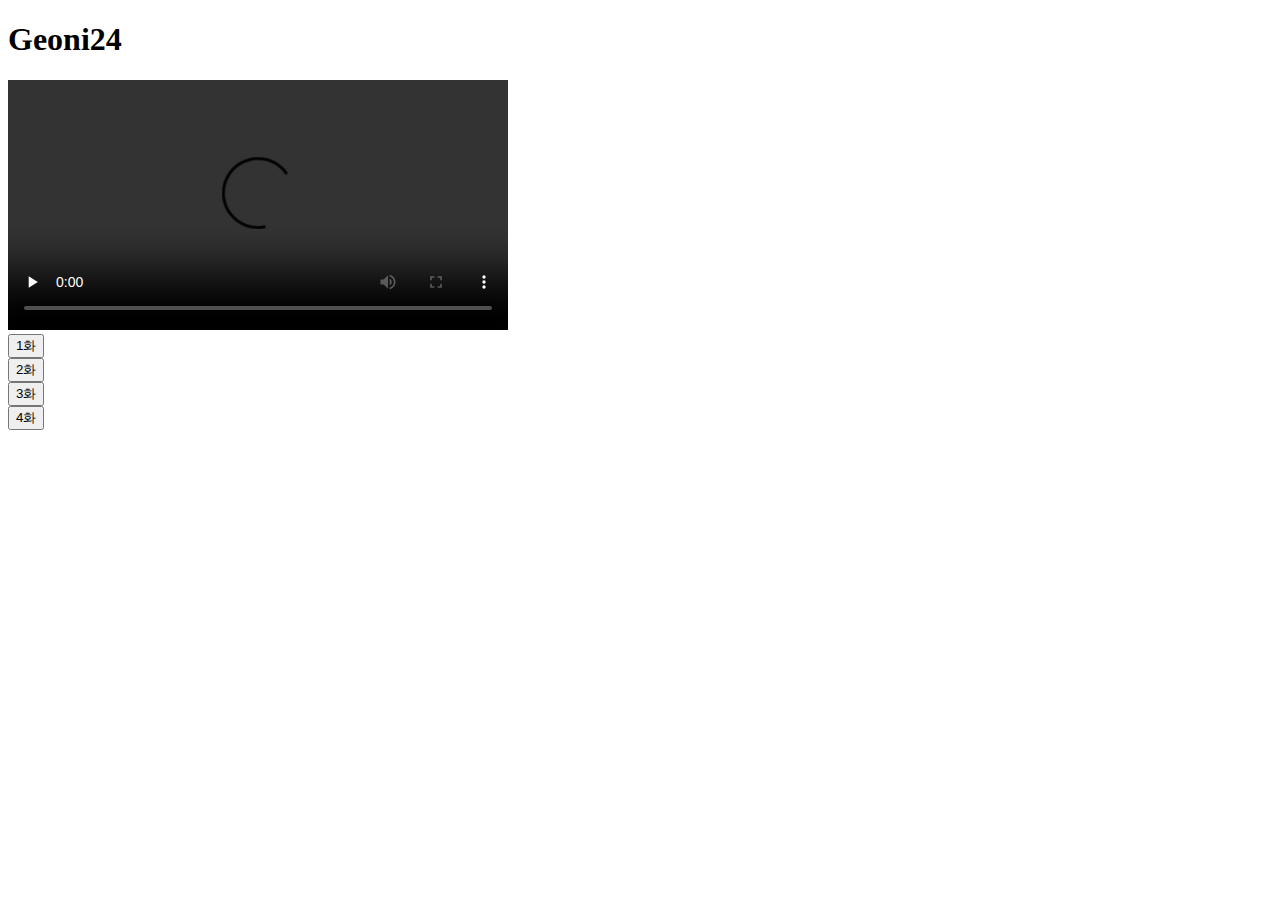
==== home/Clannad.html @ 2ef3c79f "[modify]modify video api" ====
<!DOCTYPE html>
<html lang="ko"><head><meta http-equiv="Content-Type" content="text/html; charset=UTF-8">
  
  <title>geoni24</title>
  <script src="./script.js">
  </script>
   <link href="./style.css" rel="stylesheet" type="text/css">
</head>
<body>
  <h1>Geoni24</h1>
  <div>
    <video id="video" controls="" preload="none" width="500" height="250">
      <source id="mp4" src="media/Clannad/1/01.mp4" type="video/mp4">
      <p>Your user agent does not support the HTML5 Video element.</p>
    </video><br>
    <div id="buttons">
      <button onclick="switchVideo(0);">1화</button><br>
      <button onclick="switchVideo(1);">2화</button><br>
      <button onclick="switchVideo(2);">3화</button><br>
      <button onclick="switchVideo(3);">4화</button><br>
    </div>
</body>
</html>
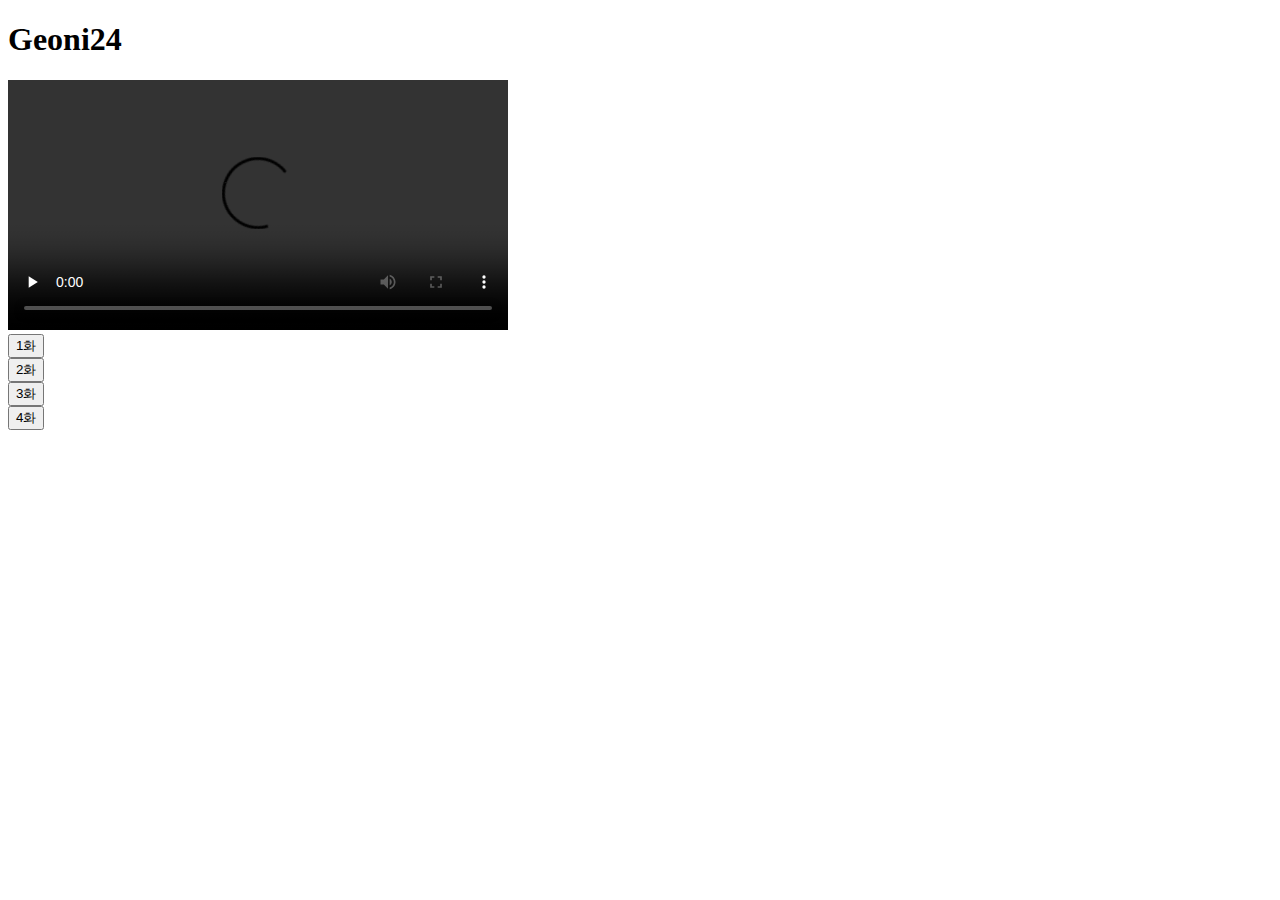
==== commit baf2fdb5: "[modify] add other type video change func" ====
--- a/home/Clannad.html
+++ b/home/Clannad.html
@@ -2,7 +2,7 @@
 <html lang="ko"><head><meta http-equiv="Content-Type" content="text/html; charset=UTF-8">
   
   <title>geoni24</title>
-  <script src="./script.js">
+  <script src="./switch.js">
   </script>
    <link href="./style.css" rel="stylesheet" type="text/css">
 </head>
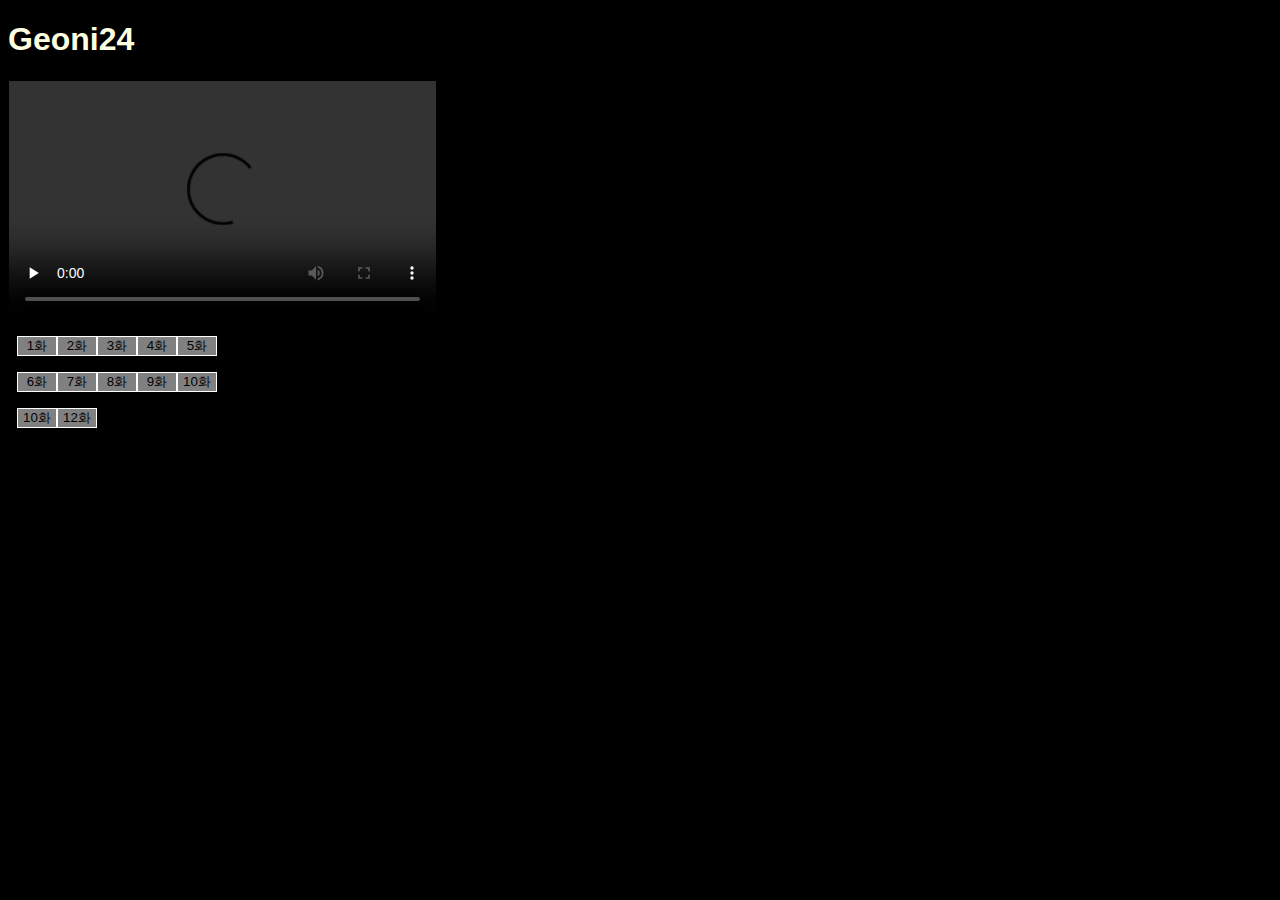
==== commit ac38d107: "[modify] modify files" ====
--- a/home/Clannad.html
+++ b/home/Clannad.html
@@ -2,7 +2,7 @@
 <html lang="ko"><head><meta http-equiv="Content-Type" content="text/html; charset=UTF-8">
   
   <title>geoni24</title>
-  <script src="./switch.js">
+  <script src="./clannad.js">
   </script>
    <link href="./style.css" rel="stylesheet" type="text/css">
 </head>
@@ -10,14 +10,23 @@
   <h1>Geoni24</h1>
   <div>
     <video id="video" controls="" preload="none" width="500" height="250">
-      <source id="mp4" src="media/Clannad/1/01.mp4" type="video/mp4">
+      <source id="mp4" src="media/clannad/1/01.mp4" type="video/mp4">
       <p>Your user agent does not support the HTML5 Video element.</p>
-    </video><br>
-    <div id="buttons">
-      <button onclick="switchVideo(0);">1화</button><br>
-      <button onclick="switchVideo(1);">2화</button><br>
-      <button onclick="switchVideo(2);">3화</button><br>
-      <button onclick="switchVideo(3);">4화</button><br>
-    </div>
+    </video>
+  </div><br><br>
+  <div id="buttons">
+    <button onclick="changeVid(0);">1화</button>
+    <button onclick="changeVid(1);">2화</button>
+    <button onclick="changeVid(2);">3화</button>
+    <button onclick="changeVid(3);">4화</button>
+    <button onclick="changeVid(0);">5화</button><br><br>
+    <button onclick="changeVid(1);">6화</button>
+    <button onclick="changeVid(2);">7화</button>
+    <button onclick="changeVid(3);">8화</button>
+    <button onclick="changeVid(0);">9화</button>
+    <button onclick="changeVid(1);">10화</button><br><br>
+    <button onclick="changeVid(2);">10화</button>
+    <button onclick="changeVid(3);">12화</button>
+  </div>
 </body>
 </html>--- a/home/style.css
+++ b/home/style.css
@@ -0,0 +1,23 @@
+body {  background-color: black; color: #ffffe0; font-family: Arial, sans-serif; }
+video {
+  border: 1px solid black;
+  padding: 0; margin: 0;
+  width: 427px;
+  height: 240px;
+  background-color: black;
+  margin: auto;
+  float: left;
+}
+button {
+  border: 1px solid white;
+  padding: 0; margin: 0;
+  width: 40px;
+  height: 20px;
+  top: 220px;
+  left: -420px;
+  position: relative;
+  background-color: gray;
+  margin: auto;
+  float: left;
+}
+
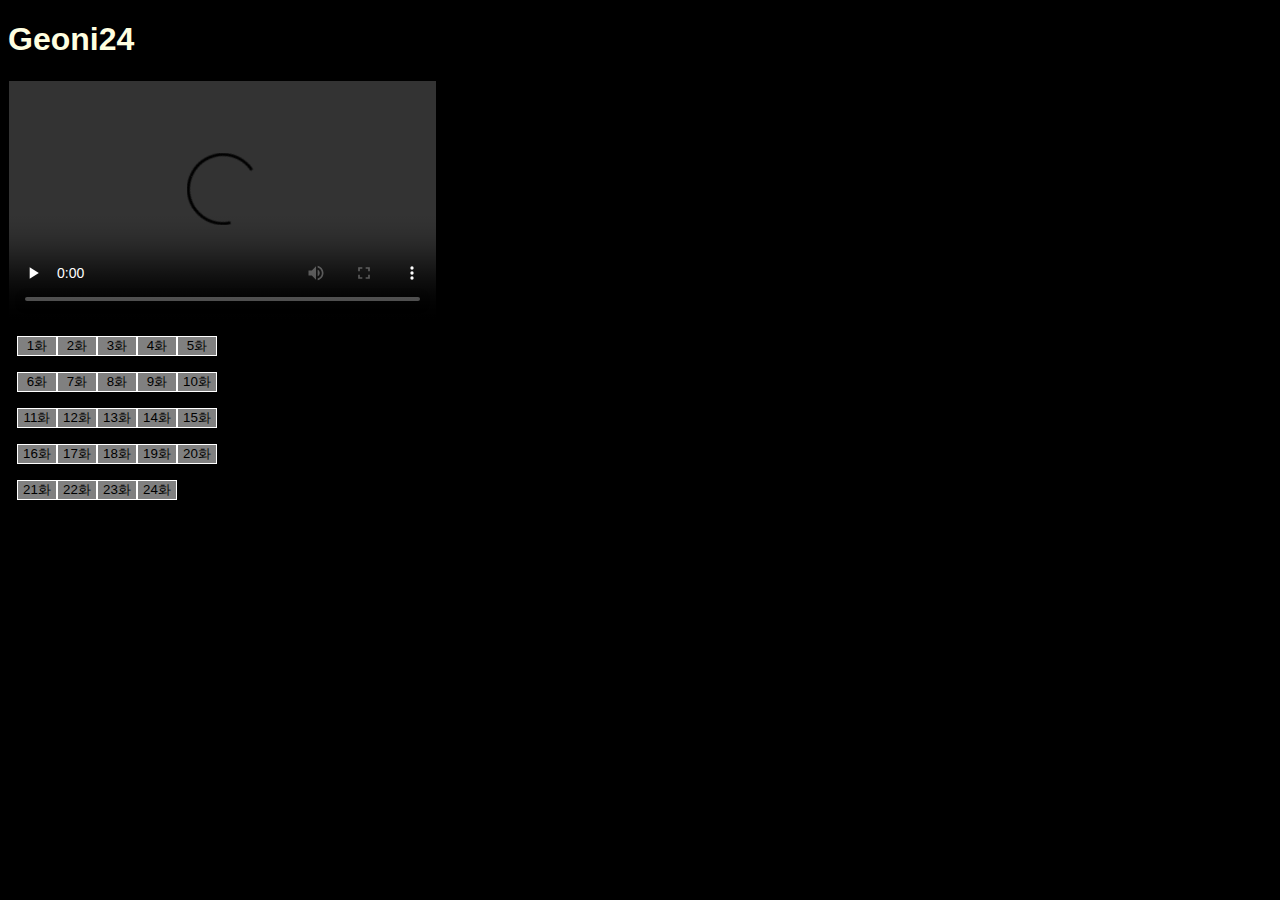
==== commit 522c5a9d: "[modify]remove button" ====
--- a/home/Clannad.html
+++ b/home/Clannad.html
@@ -25,8 +25,21 @@
     <button onclick="changeVid(3);">8화</button>
     <button onclick="changeVid(0);">9화</button>
     <button onclick="changeVid(1);">10화</button><br><br>
-    <button onclick="changeVid(2);">10화</button>
+    <button onclick="changeVid(2);">11화</button>
     <button onclick="changeVid(3);">12화</button>
+    <button onclick="changeVid(2);">13화</button>
+    <button onclick="changeVid(2);">14화</button>
+    <button onclick="changeVid(2);">15화</button><br><br>
+    <button onclick="changeVid(2);">16화</button>
+    <button onclick="changeVid(3);">17화</button>
+    <button onclick="changeVid(2);">18화</button>
+    <button onclick="changeVid(2);">19화</button>
+    <button onclick="changeVid(2);">20화</button><br><br>
+    <button onclick="changeVid(2);">21화</button>
+    <button onclick="changeVid(2);">22화</button>
+    <button onclick="changeVid(2);">23화</button>
+    <button onclick="changeVid(2);">24화</button>
+    
   </div>
 </body>
 </html>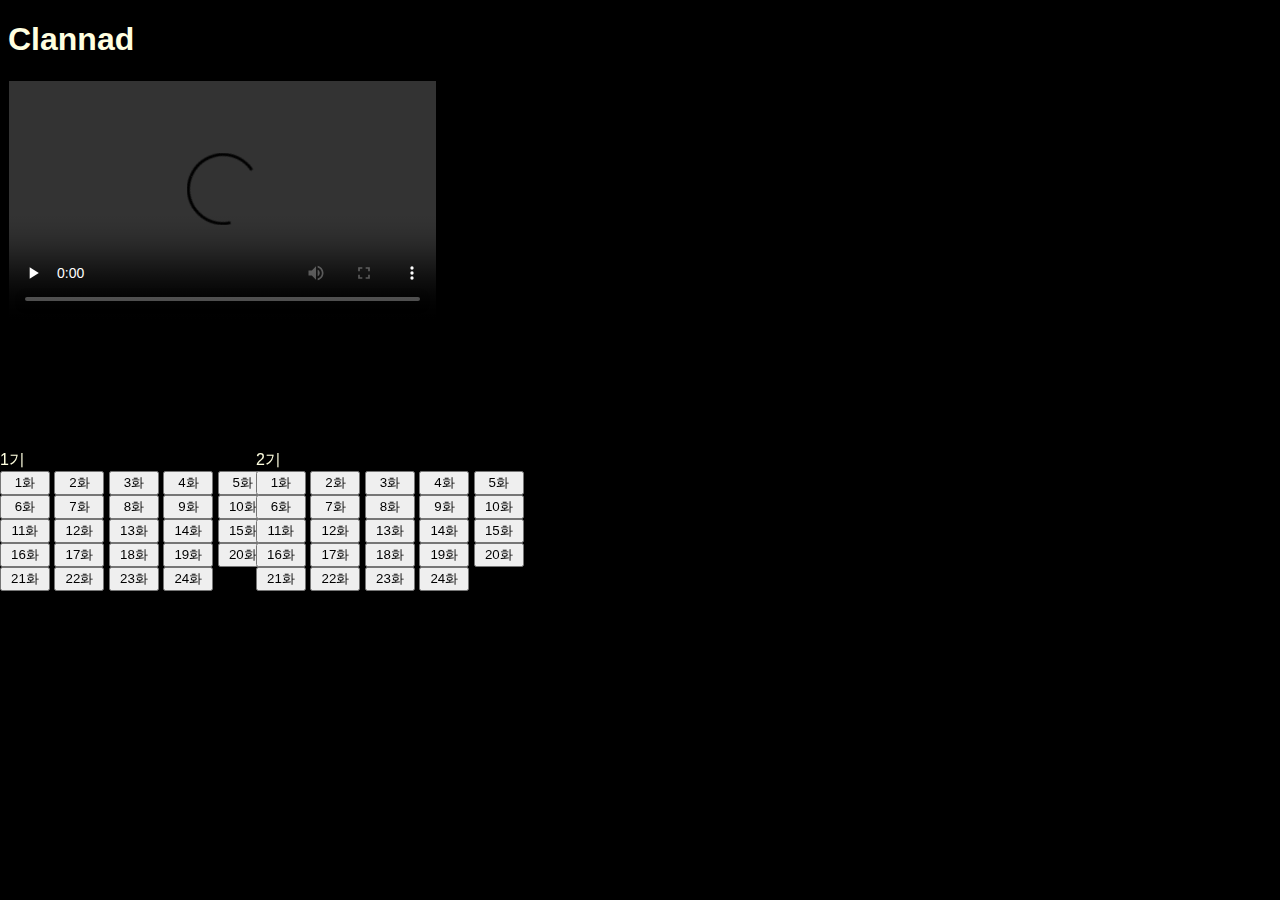
==== commit cce5460c: "[modify] modify button" ====
--- a/home/Clannad.html
+++ b/home/Clannad.html
@@ -7,39 +7,72 @@
    <link href="./style.css" rel="stylesheet" type="text/css">
 </head>
 <body>
-  <h1>Geoni24</h1>
+  <h1>Clannad
+  </h1>
   <div>
     <video id="video" controls="" preload="none" width="500" height="250">
       <source id="mp4" src="media/clannad/1/01.mp4" type="video/mp4">
       <p>Your user agent does not support the HTML5 Video element.</p>
     </video>
-  </div><br><br>
-  <div id="buttons">
-    <button onclick="changeVid(0);">1화</button>
-    <button onclick="changeVid(1);">2화</button>
-    <button onclick="changeVid(2);">3화</button>
-    <button onclick="changeVid(3);">4화</button>
-    <button onclick="changeVid(0);">5화</button><br><br>
-    <button onclick="changeVid(1);">6화</button>
-    <button onclick="changeVid(2);">7화</button>
-    <button onclick="changeVid(3);">8화</button>
-    <button onclick="changeVid(0);">9화</button>
-    <button onclick="changeVid(1);">10화</button><br><br>
-    <button onclick="changeVid(2);">11화</button>
-    <button onclick="changeVid(3);">12화</button>
-    <button onclick="changeVid(2);">13화</button>
-    <button onclick="changeVid(2);">14화</button>
-    <button onclick="changeVid(2);">15화</button><br><br>
-    <button onclick="changeVid(2);">16화</button>
-    <button onclick="changeVid(3);">17화</button>
-    <button onclick="changeVid(2);">18화</button>
-    <button onclick="changeVid(2);">19화</button>
-    <button onclick="changeVid(2);">20화</button><br><br>
-    <button onclick="changeVid(2);">21화</button>
-    <button onclick="changeVid(2);">22화</button>
-    <button onclick="changeVid(2);">23화</button>
-    <button onclick="changeVid(2);">24화</button>
-    
+    <br><br>
   </div>
+
+<div class="btn-1">
+  1기<br>
+  <button onclick="changeVid(0,0);">1화</button> 
+  <button onclick="changeVid(0,1);">2화</button>
+  <button onclick="changeVid(0,2);">3화</button>
+  <button onclick="changeVid(0,3);">4화</button>
+  <button onclick="changeVid(0,4);">5화</button><br>
+  <button onclick="changeVid(0,5);">6화</button>
+  <button onclick="changeVid(0,6);">7화</button> 
+  <button onclick="changeVid(0,7);">8화</button>
+  <button onclick="changeVid(0,8);">9화</button>
+  <button onclick="changeVid(0,9);">10화</button><br>
+  <button onclick="changeVid(0,10);">11화</button>
+  <button onclick="changeVid(0,11);">12화</button>
+  <button onclick="changeVid(0,12);">13화</button>
+  <button onclick="changeVid(0,13);">14화</button>
+  <button onclick="changeVid(0,14);">15화</button><br>
+  <button onclick="changeVid(0,15);">16화</button>
+  <button onclick="changeVid(0,16);">17화</button> 
+  <button onclick="changeVid(0,17);">18화</button> 
+  <button onclick="changeVid(0,18);">19화</button> 
+  <button onclick="changeVid(0,19);">20화</button><br>
+  <button onclick="changeVid(0,20);">21화</button> 
+  <button onclick="changeVid(0,21);">22화</button> 
+  <button onclick="changeVid(0,22);">23화</button> 
+  <button onclick="changeVid(0,23);">24화</button> 
+</div><br>
+
+<div class="btn-2">
+  2기<br>
+  <button onclick="changeVid(1,0);">1화</button> 
+  <button onclick="changeVid(1,1);">2화</button>
+  <button onclick="changeVid(1,2);">3화</button>
+  <button onclick="changeVid(1,3);">4화</button>
+  <button onclick="changeVid(1,4);">5화</button><br>
+  <button onclick="changeVid(1,5);">6화</button>
+  <button onclick="changeVid(1,6);">7화</button> 
+  <button onclick="changeVid(1,7);">8화</button>
+  <button onclick="changeVid(1,8);">9화</button>
+  <button onclick="changeVid(1,9);">10화</button><br>
+  <button onclick="changeVid(1,10);">11화</button>
+  <button onclick="changeVid(1,11);">12화</button>
+  <button onclick="changeVid(1,12);">13화</button>
+  <button onclick="changeVid(1,13);">14화</button>
+  <button onclick="changeVid(1,14);">15화</button><br>
+  <button onclick="changeVid(1,15);">16화</button>
+  <button onclick="changeVid(1,16);">17화</button> 
+  <button onclick="changeVid(1,17);">18화</button> 
+  <button onclick="changeVid(1,18);">19화</button> 
+  <button onclick="changeVid(1,19);">20화</button><br>
+  <button onclick="changeVid(1,20);">21화</button> 
+  <button onclick="changeVid(1,21);">22화</button> 
+  <button onclick="changeVid(1,22);">23화</button> 
+  <button onclick="changeVid(1,23);">24화</button> 
+</div><br>
+  
+
 </body>
 </html>--- a/home/style.css
+++ b/home/style.css
@@ -8,16 +8,20 @@
   margin: auto;
   float: left;
 }
-button {
-  border: 1px solid white;
-  padding: 0; margin: 0;
-  width: 40px;
-  height: 20px;
-  top: 220px;
-  left: -420px;
-  position: relative;
-  background-color: gray;
-  margin: auto;
-  float: left;
+
+.btn-1{
+  position: fixed;
+    top: 50%;
+    left: 0;
 }
 
+.btn-2{
+  position: fixed;
+    top: 50%;
+    left: 20%;
+}
+
+button{
+  
+  width: 50px;
+}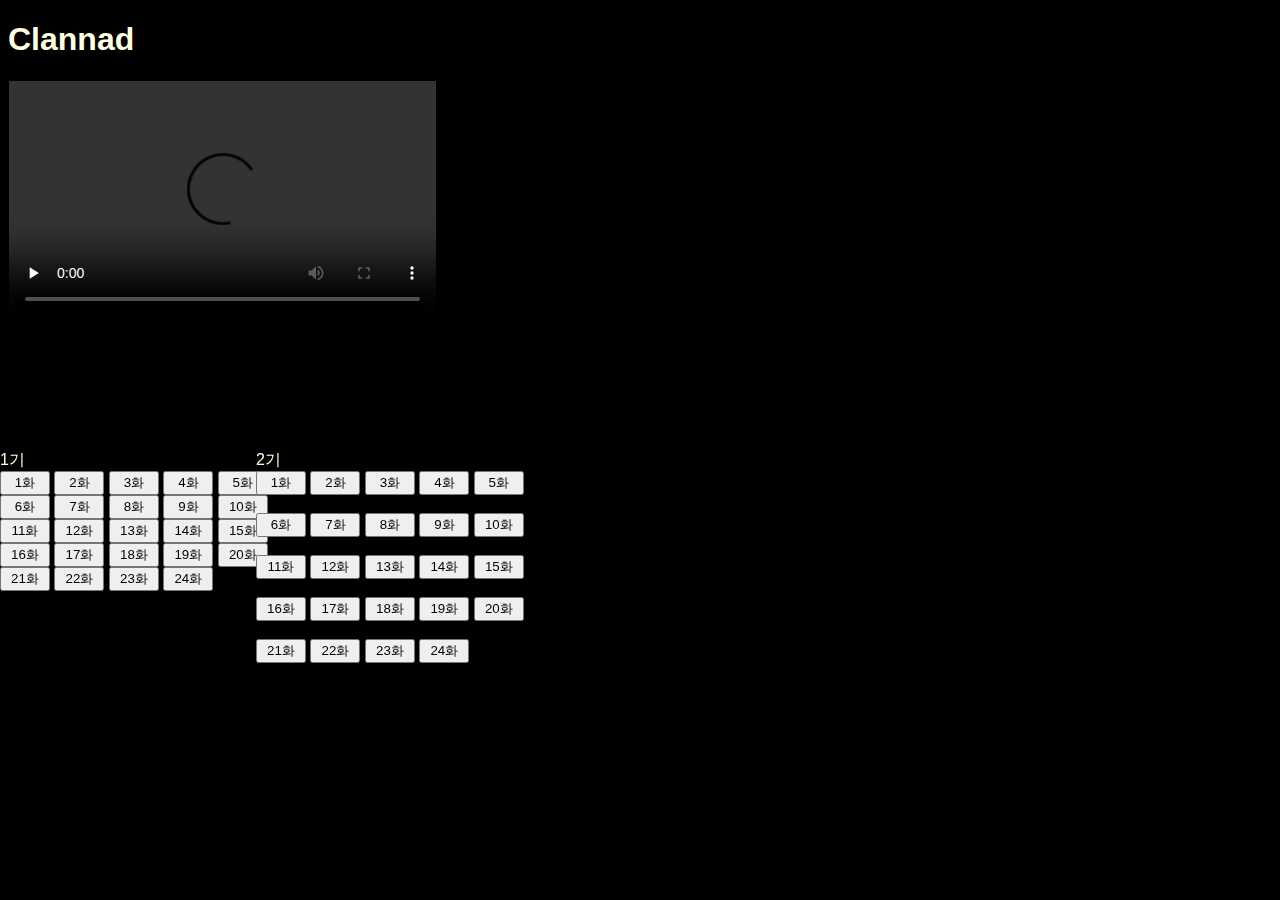
==== commit af738187: "[modify] modify button" ====
--- a/home/Clannad.html
+++ b/home/Clannad.html
@@ -51,22 +51,22 @@
   <button onclick="changeVid(1,1);">2화</button>
   <button onclick="changeVid(1,2);">3화</button>
   <button onclick="changeVid(1,3);">4화</button>
-  <button onclick="changeVid(1,4);">5화</button><br>
+  <button onclick="changeVid(1,4);">5화</button><br><br>
   <button onclick="changeVid(1,5);">6화</button>
   <button onclick="changeVid(1,6);">7화</button> 
   <button onclick="changeVid(1,7);">8화</button>
   <button onclick="changeVid(1,8);">9화</button>
-  <button onclick="changeVid(1,9);">10화</button><br>
+  <button onclick="changeVid(1,9);">10화</button><br><br>
   <button onclick="changeVid(1,10);">11화</button>
   <button onclick="changeVid(1,11);">12화</button>
   <button onclick="changeVid(1,12);">13화</button>
   <button onclick="changeVid(1,13);">14화</button>
-  <button onclick="changeVid(1,14);">15화</button><br>
+  <button onclick="changeVid(1,14);">15화</button><br><br>
   <button onclick="changeVid(1,15);">16화</button>
   <button onclick="changeVid(1,16);">17화</button> 
   <button onclick="changeVid(1,17);">18화</button> 
   <button onclick="changeVid(1,18);">19화</button> 
-  <button onclick="changeVid(1,19);">20화</button><br>
+  <button onclick="changeVid(1,19);">20화</button><br><br>
   <button onclick="changeVid(1,20);">21화</button> 
   <button onclick="changeVid(1,21);">22화</button> 
   <button onclick="changeVid(1,22);">23화</button> 
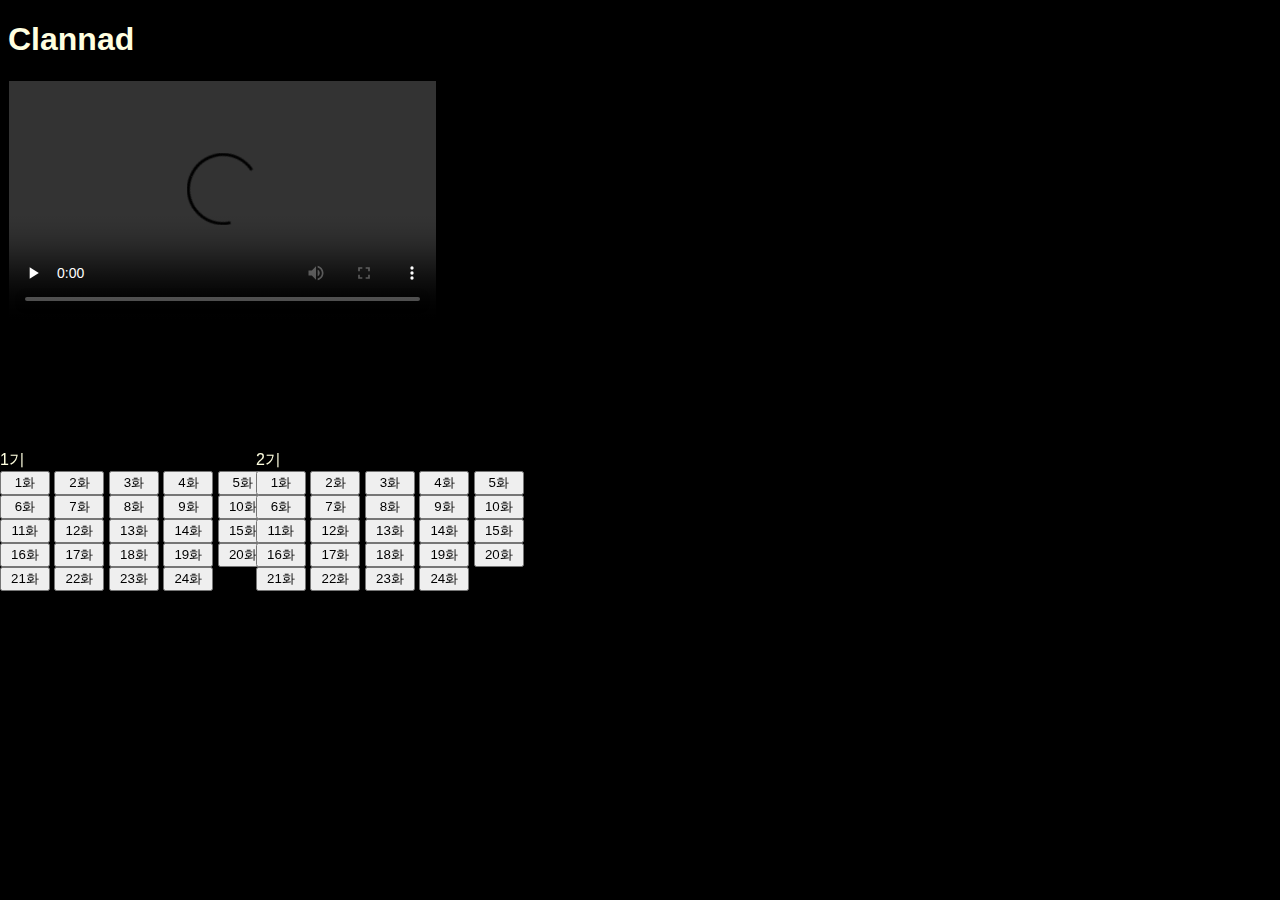
==== commit 32b86621: "[modify] modify button" ====
--- a/home/Clannad.html
+++ b/home/Clannad.html
@@ -4,7 +4,35 @@
   <title>geoni24</title>
   <script src="./clannad.js">
   </script>
-   <link href="./style.css" rel="stylesheet" type="text/css">
+   <style>
+     body {  background-color: black; color: #ffffe0; font-family: Arial, sans-serif; }
+video {
+  border: 1px solid black;
+  padding: 0; margin: 0;
+  width: 427px;
+  height: 240px;
+  background-color: black;
+  margin: auto;
+  float: left;
+}
+
+.btn-1{
+  position: fixed;
+    top: 50%;
+    left: 0;
+}
+
+.btn-2{
+  position: fixed;
+    top: 50%;
+    left: 20%;
+}
+
+button{
+  
+  width: 50px;
+}
+     </style>
 </head>
 <body>
   <h1>Clannad
@@ -51,22 +79,22 @@
   <button onclick="changeVid(1,1);">2화</button>
   <button onclick="changeVid(1,2);">3화</button>
   <button onclick="changeVid(1,3);">4화</button>
-  <button onclick="changeVid(1,4);">5화</button><br><br>
+  <button onclick="changeVid(1,4);">5화</button><br>
   <button onclick="changeVid(1,5);">6화</button>
   <button onclick="changeVid(1,6);">7화</button> 
   <button onclick="changeVid(1,7);">8화</button>
   <button onclick="changeVid(1,8);">9화</button>
-  <button onclick="changeVid(1,9);">10화</button><br><br>
+  <button onclick="changeVid(1,9);">10화</button><br>
   <button onclick="changeVid(1,10);">11화</button>
   <button onclick="changeVid(1,11);">12화</button>
   <button onclick="changeVid(1,12);">13화</button>
   <button onclick="changeVid(1,13);">14화</button>
-  <button onclick="changeVid(1,14);">15화</button><br><br>
+  <button onclick="changeVid(1,14);">15화</button><br>
   <button onclick="changeVid(1,15);">16화</button>
   <button onclick="changeVid(1,16);">17화</button> 
   <button onclick="changeVid(1,17);">18화</button> 
   <button onclick="changeVid(1,18);">19화</button> 
-  <button onclick="changeVid(1,19);">20화</button><br><br>
+  <button onclick="changeVid(1,19);">20화</button><br>
   <button onclick="changeVid(1,20);">21화</button> 
   <button onclick="changeVid(1,21);">22화</button> 
   <button onclick="changeVid(1,22);">23화</button> 
